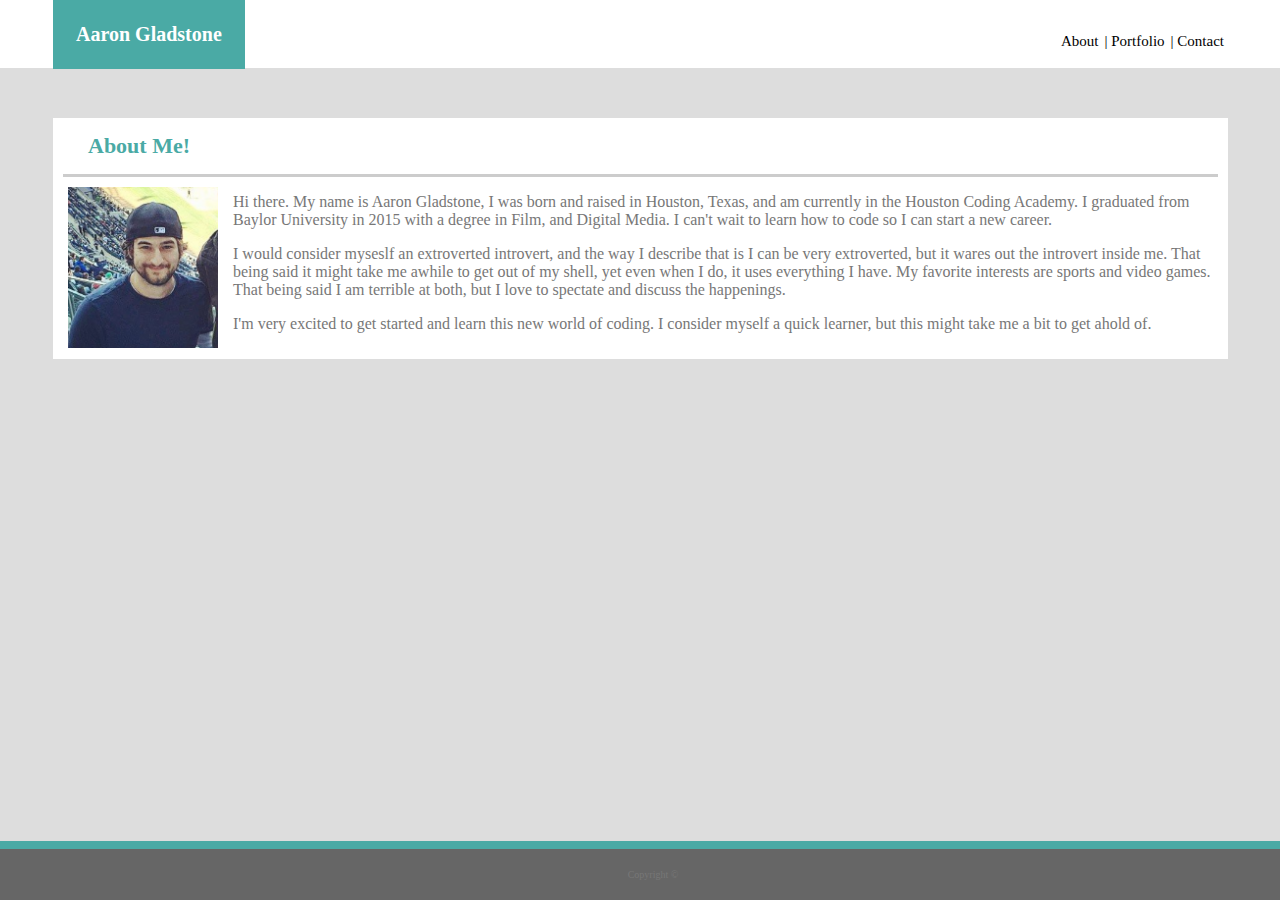
==== index.html @ cafa5ce7 "index finished" ====
<!DOCTYPE html>
<html class="background">


<head>
    <!-- <link rel="stylesheet" type="text/css" href="assets/css/CSS_Reset.css"> -->
    <link rel="stylesheet" type="text/css" href="style.css">
    <meta name="viewport" content="width=device-width, initial-scale=1.0">
</head>


<header class="row">
    <div class="top">
        <b>Aaron Gladstone</b>
    </div>

    <nav id="white2">
      
      <p id="connect"> <a href="index.html">About </a><a href="portfolio.html"> | Portfolio  </a><a href="contact.html"> | Contact</a></p>
   
  </nav>
</header>
<body>



       


    <div class="container">
     <h1 class="row" id="head">
            <b>About Me!</b>
        </h1>

        <div class="row" id="pic">
           
        <img src="Index Photo.PNG"> 
            </div>

 
        <div row="row" id="content">       
         <p>
     Hi there. My name is Aaron Gladstone, I was born and raised in Houston, Texas, and am currently in the Houston Coding Academy. 
    I graduated from Baylor University in 2015 with a degree in Film, and Digital Media. I can't wait to learn how to code so I can 
    start a new career. 
         </p> 

          <p>
         I would consider myseslf an extroverted introvert, and the way I describe that is I can be very extroverted, but it wares out
    the introvert inside me. That being said it might take me awhile to get out of my shell, yet even when I do, it uses everything I have.
    My favorite interests are sports and video games. That being said I am terrible at both, but I love to spectate and discuss the 
    happenings. 
          </p>
          <p>
              I'm very excited to get started and learn this new world of coding. I consider myself a quick learner, but this might take me 
              a bit to get ahold of. 
          </p>

         </div>

        </div>


<footer class="row" id="f2">
               Copyright &copy;
           </footer>
</body>
</html>
---- style.css ----
html {
    background-color: #dddddd;
}


.header {
    z-index: 4;
}

.top {
    padding: 23px;
    background-color: #4aaaa5;
    position: fixed;
    top: 0;
    color: white;
    font-size: 20px;
    z-index: 5;
    margin-left: -250px;
}

#white {
    
    background-color: white;
    position: fixed;
    top: 0;
    padding: 15px;
    font-size: 15px;
    color: #ffffff;
    width: 100%;
    margin-left: -300px;
    z-index: 4;

}

#white2 {

    background-color: white;
    position: fixed;
    top: 0;
    padding: 15px;
    font-size: 15px;
    color: #ffffff;
    width: 100%;
    margin-left: -310px;
    text-align: right;
    z-index: 4;
}

#connect {
    padding-left: 1250px;
    margin-left: 300px;
}

.container {
    margin-left: -250px;
    background-color: white;
    width: 1175px;
}

a {
    padding: 3px;
    float: left;
    text-decoration: none;
    color: black;
    text-align: right;
}
img {
    width: 150px;
    height: auto;
}

p {
    color: #777777;
    
}

#trip {
    margin-left: 1075px;
    color: #777777;
    font-family: Georgia;
}

#trip2 {
    margin-left: 1025px;
    font-family: Georgia;
}

body {

    width: 960px;
    margin: 100px 300px;
    border: 3px solid #dddddd;
    
}

#pic{
    float: left;
    margin-right: 15px;
    margin-left: 15px;
}

h1{

    text-align: left;
    padding: 5px;
    color: #4aaaa5;
    background-color: white;
    font-size: 22px;
    border-bottom: #cccccc solid;
    margin-left: 10px;
  
}

#content{
    font-family: 'Times New Roman', Times, serif;
    text-align: left;
    padding-bottom: 10px;

}

.pic,
#content {
    margin: 0px 10px;
    text-align: left;
}


body{
    height: 100%;
}

.page {
    margin-left: 250px;
    width: 960px;
    background-color: #ffffff;

}

.links{
    width: 1000px;
    color:#4aaaa5;
    margin: 85px 150px;
    z-index: 1; 
}


.cube1 {
    float: left;
    width: 33%;
    margin-left: 30px;
    /* padding-bottom: 10px; */
}

.pro1{
    position: relative;
    /* padding-bottom: 5px; */
    
}

.box1 {
    background-color: blue;
    text-align: center;
    color: white;
    padding: 20px;
    width: 210px;
    height: 15px;
    position: absolute; 
    top: 350px;
    
}

.cube2 {
    float: left;
    width: 33%;
    margin-left: 20px;
}

.pro2{
    position: relative;
    
}

.box2 {
    background-color: #4aaaa5;
    text-align: center;
    color: white;
    padding: 20px;
    width: 210px;
    height: 15px;
    position: absolute; 
    top: 350px;
    
}

.cube3 {
    float: left;
    width: 33%;
    margin-left: 30px;
    padding-top: 25px;
}

.pro3{
    position: relative;
    
}

.box3 {
    background-color: #4aaaa5;
    text-align: center;
    color: white;
    padding: 20px;
    width: 210px;
    height: 15px;
    position: absolute; 
    top: 628px;
    
}

.cube4 {
    float: left;
    width: 33%;
    margin-left: 20px;
    padding-top: 25px;
}

.pro4{
    position: relative;
    
}

.box4 {
    background-color: #4aaaa5;
    text-align: center;
    color: white;
    padding: 20px;
    width: 210px;
    height: 15px;
    position: absolute; 
    top: 628px;
    
}

.cube5 {
    float: left;
    width: 33%;
    margin-left: 30px;
    padding-top: 25px;
}

.pro5{
    position: relative;
    
}

.box5 {
    background-color: #4aaaa5;
    text-align: center;
    color: white;
    padding: 20px;
    width: 210px;
    height: 15px;
    position: absolute; 
    top: 906px;
    
}

footer{
    background-color: #666666;
    border-top: 8px solid #4aaaa5;
    padding: 20px;
    width: 100%;
    position: fixed;
    bottom: 0;
    margin-left: -300px;
    }

    #f2{
        background-color: #666666;
        border-top: 8px solid #4aaaa5;
        padding: 20px;
        width: 100%;
        position: fixed;
        bottom: 0;
        margin-left: -310px;
        text-align: center;
        font-size: 10px;
        color: #777777;
        }

#head {
    padding: 15px 25px;
    margin-right: 10px; 
    margin-bottom: 10px;
}
  

.clearfix {
    content: "";
    clear: both;
    display: table;
    padding-bottom: 50px;   
}
#connect {
    padding-left: 750px;
}

.contact {
    margin-left: 250px;
    width: 850px;
}

.cat {
    margin: 20px;
    color: #777777;
    padding-top: 2px;
}

.name {
    border: #cccccc solid 1px;
    margin: 20px;
    font-size: 8px;
    font-family: Arial, Helvetica, sans-serif;
}

#nombre,
#email {
    margin-left: 10px;
    font-size: 10px;
    font-family: Arial, Helvetica, sans-serif;

}

.empty {
    border: #cccccc solid 1px;
    margin: 20px;
    padding: 10px;
    padding-bottom: 150px;
}

.submit {
    padding: 2px;
    margin: 25px;
    width: 90px;
    background-color: #4aaaa5;
    color: white;
    text-align: center;
    font-size: 12px;

}

@media screen and (max-width: 980px) {
    #top {
        position: fixed;
    }
    #connect {
        padding-left: 465px;
    }
    .container {
        position: relative;
        top: 225px;
        width: 70%;
        margin-top: -250px;
        background-color: white;    
    }
}

@media screen and (max-width: 768px) {
    #top {
        position: fixed;
    }

    #connect {
        padding-left: -35px;
        margin-left: 65px;
    }
    img {
        width: 200px;
        height: auto;
    }
    .container {
        position: relative;
        top: 185px;
        width: 650px;
        margin-top: -200px;
        background-color: white;    
    }
    
    .content {
        position: relative;
    }

    footer {
        padding: 15px;
        background-color: grey;
        position: fixed;
        bottom: 0px;
    }
}

@media screen and (max-width: 640px) {
    .top {
    /* position: static; */
    margin-left: -310px;
    width: 100%;
    padding: 0px, 0px, 25px, 100px;
    /* padding: 25px; */
    text-align: center;
    font-size: 25px;
    
    }

    #white2 {
        /* position: relative; */
        text-align: center;
        padding-top: 45px;
        
        
    }
    #connect {
        font-size: 20px;
        padding: 20px;
        margin-left: 190px;
        padding-bottom: 10px;
        
    }
   img {
       width: 500px;
       height: auto;
       margin-bottom: 10px;
   }
    .container {
        position: relative;
        top: 185px;
        width: 525px;
        margin-top: -155px;
        /* margin-left: 10px; */
        background-color: white;
}

#head {
    font-size: 30px;
}
}
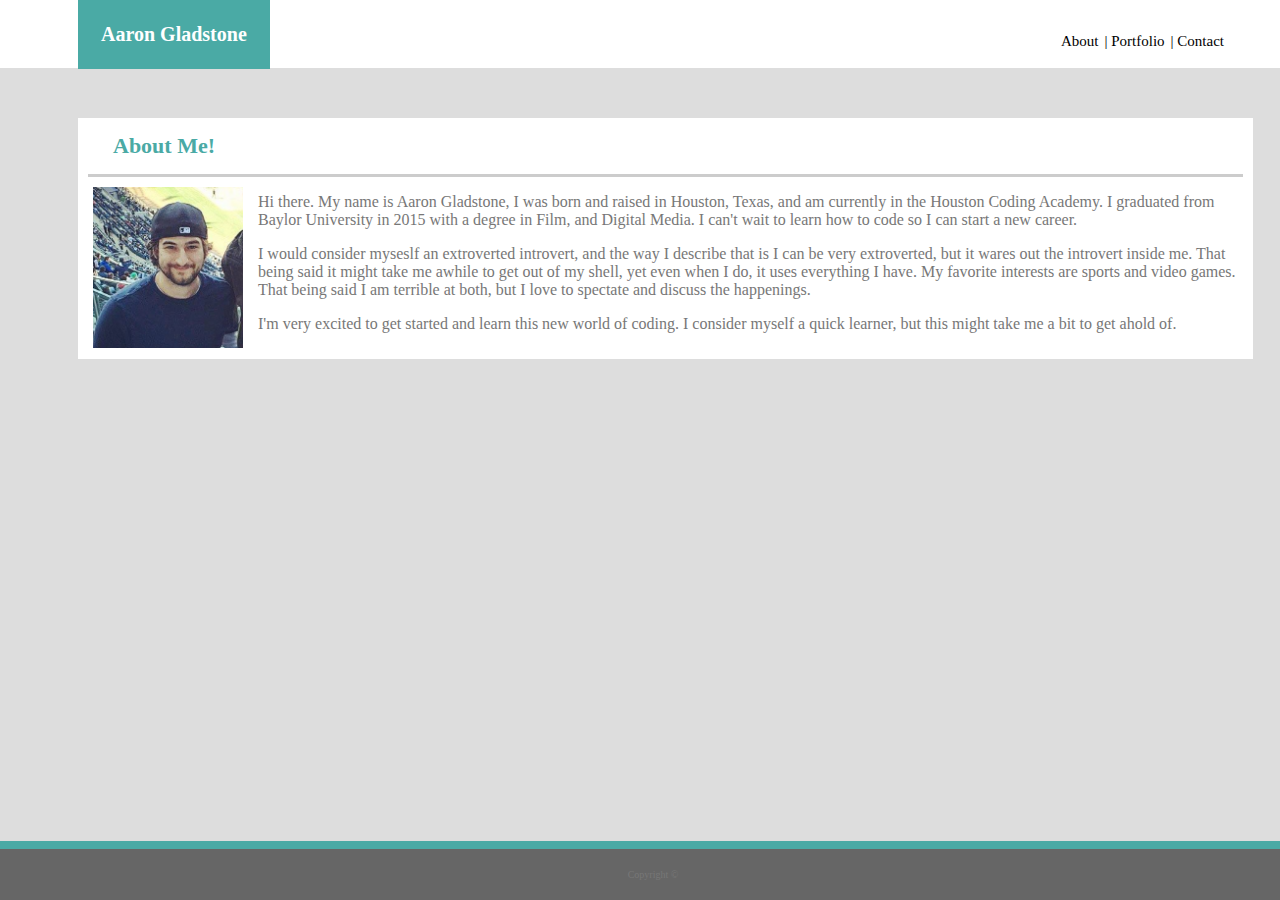
==== commit ee53532d: "2 down" ====
--- a/index.html
+++ b/index.html
@@ -34,7 +34,7 @@
 
         <div class="row" id="pic">
            
-        <img src="Index Photo.PNG"> 
+        <img id="self" src="Index Photo.PNG"> 
             </div>
 
  
--- a/style.css
+++ b/style.css
@@ -16,7 +16,7 @@
     color: white;
     font-size: 20px;
     z-index: 5;
-    margin-left: -250px;
+    margin-left: -225px;
 }
 
 #white {
@@ -53,7 +53,7 @@
 }
 
 .container {
-    margin-left: -250px;
+    margin-left: -225px;
     background-color: white;
     width: 1175px;
 }
@@ -65,7 +65,7 @@
     color: black;
     text-align: right;
 }
-img {
+#self {
     width: 150px;
     height: auto;
 }
@@ -159,7 +159,7 @@
 }
 
 .box1 {
-    background-color: blue;
+    background-color: #4aaaa5;
     text-align: center;
     color: white;
     padding: 20px;
@@ -349,19 +349,34 @@
 
 }
 
+#submit {
+    color: white;
+}
+
 @media screen and (max-width: 980px) {
-    #top {
+    .top {
         position: fixed;
+        
     }
     #connect {
         padding-left: 465px;
     }
+
     .container {
         position: relative;
         top: 225px;
         width: 70%;
         margin-top: -250px;
         background-color: white;    
+        padding-bottom: 3px;
+    }
+
+    .cat {
+        margin-top: 2px;
+        font-size: 10px;
+    }
+    .name {
+        margin-bottom: 2px;
     }
 }
 
@@ -374,7 +389,7 @@
         padding-left: -35px;
         margin-left: 65px;
     }
-    img {
+    #self {
         width: 200px;
         height: auto;
     }
@@ -390,6 +405,11 @@
         position: relative;
     }
 
+    .cat {
+        /* margin-top: 2px; */
+        font-size: 15px;
+    }
+
     footer {
         padding: 15px;
         background-color: grey;
@@ -403,7 +423,7 @@
     /* position: static; */
     margin-left: -310px;
     width: 100%;
-    padding: 0px, 0px, 25px, 100px;
+    padding: 0px, 0px, 20px, 90px;
     /* padding: 25px; */
     text-align: center;
     font-size: 25px;
@@ -424,7 +444,7 @@
         padding-bottom: 10px;
         
     }
-   img {
+   #self {
        width: 500px;
        height: auto;
        margin-bottom: 10px;
@@ -441,4 +461,9 @@
 #head {
     font-size: 30px;
 }
+
+.cat {
+    margin-top: 2px;
+    font-size: 20px;
+}
 }